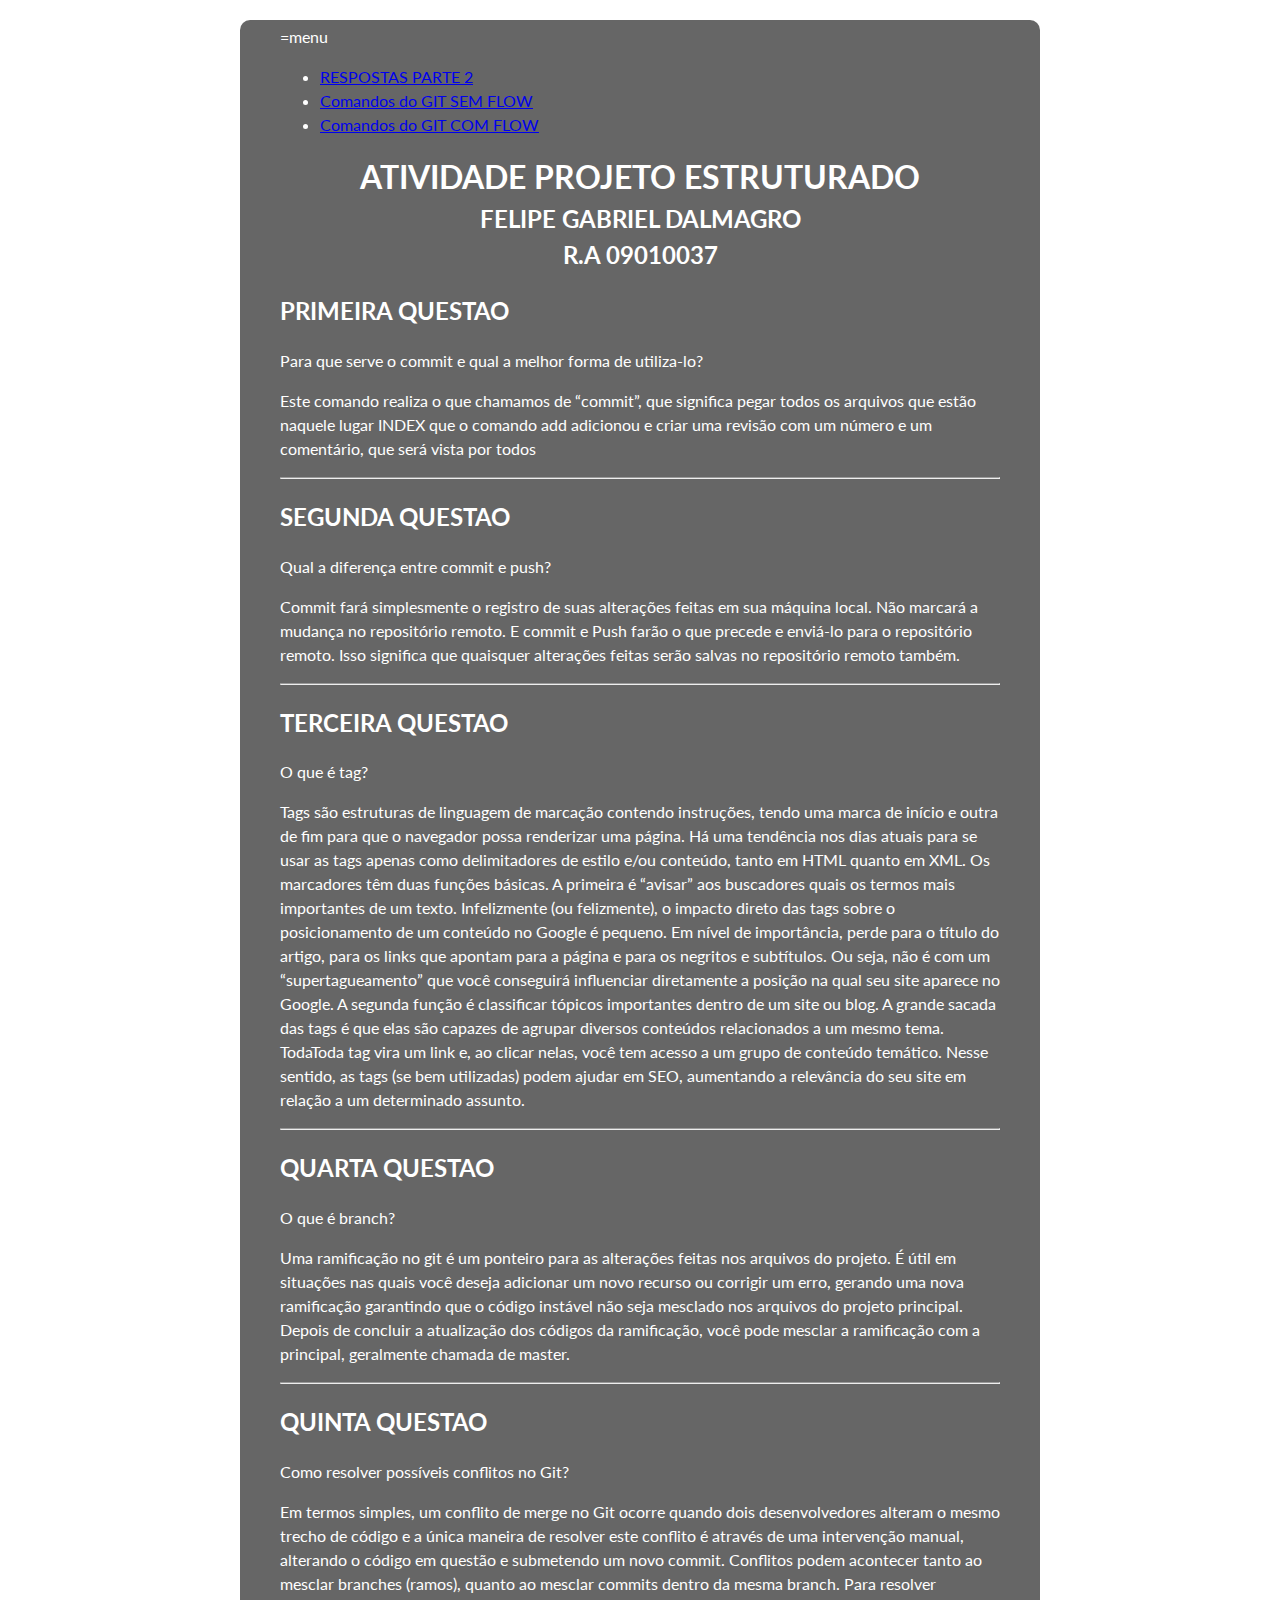
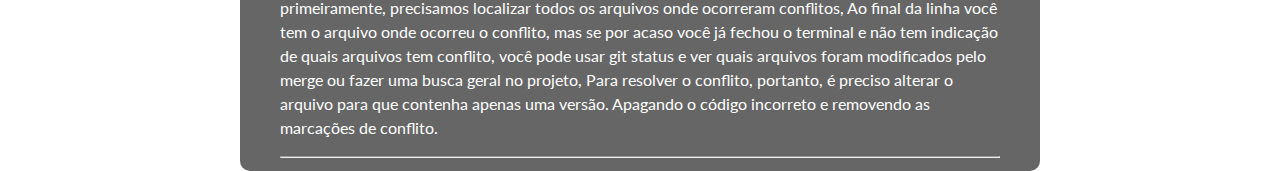
==== index.html @ 7ff38642 "Atualizando pagina html" ====
<!DOCTYPE html>
<html lang='pt-br'>
  <head>
    <title>ATIVIDADE PROJETO ESTRUTURADO</title>

    <link rel="stylesheet" href="https://fonts.googleapis.com/css?family=Lato">
    <link rel="stylesheet" href="application.css">
  </head>

  <body>
    <main>
      
      <div> =menu 
        <ul>
          <li><a href = "#">RESPOSTAS PARTE 2</a></li>
          <li><a href = "#">Comandos do GIT SEM FLOW</a></li>
          <li><a href = "#">Comandos do GIT COM FLOW</a></li>
        </ul>
      </div>

      <h1 class="band-name">ATIVIDADE PROJETO ESTRUTURADO</h1>
      <h2 class="headline">FELIPE GABRIEL DALMAGRO</h2>
      <h2 class="headline">R.A 09010037</h2>

      <p><h2>PRIMEIRA QUESTAO</h2></p>

      <p> Para que serve o commit e qual a melhor forma de utiliza-lo? 
      	<p> Este comando realiza o que chamamos de “commit”, que significa pegar todos os arquivos que estão naquele lugar INDEX que o comando add adicionou e criar uma revisão com um número e um comentário, que será vista por todos <p>

      <hr>

      <p><h2>SEGUNDA QUESTAO</h2></p>

      <p> Qual a diferença entre commit e push? 
      	<p> Commit fará simplesmente o registro de suas alterações feitas em sua máquina local. Não marcará a mudança no repositório remoto.
		E commit e Push farão o que precede e enviá-lo para o repositório remoto. Isso significa que quaisquer alterações feitas serão salvas no repositório remoto também. <p>

		<hr>

		<p><h2>TERCEIRA QUESTAO</h2></p>

      <p> O que é tag? 
      	<p> Tags são estruturas de linguagem de marcação contendo instruções, tendo uma marca de início e outra de fim para que o navegador possa renderizar uma página. Há uma tendência nos dias atuais para se usar as tags apenas como delimitadores de estilo e/ou conteúdo, tanto em HTML quanto em XML.
      	Os marcadores têm duas funções básicas. A primeira é “avisar” aos buscadores quais os termos mais importantes de um texto. Infelizmente (ou felizmente), o impacto direto das tags sobre o posicionamento de um conteúdo no Google é pequeno. Em nível de importância, perde para o título do artigo, para os links que apontam para a página e para os negritos e subtítulos. Ou seja, não é com um “supertagueamento” que você conseguirá influenciar diretamente a posição na qual seu site aparece no Google. A segunda função é classificar tópicos importantes dentro de um site ou blog. A grande sacada das tags é que elas são capazes de agrupar diversos conteúdos relacionados a um mesmo tema. TodaToda tag vira um link e, ao clicar nelas, você tem acesso a um grupo de conteúdo temático. Nesse sentido, as tags (se bem utilizadas) podem ajudar em SEO, aumentando a relevância do seu site em relação a um determinado assunto. <p>

      		<hr>

			<p><h2>QUARTA QUESTAO</h2></p>

      <p> O que é branch? 
      	<p> Uma ramificação no git é um ponteiro para as alterações feitas nos arquivos do projeto. É útil em situações nas quais você deseja adicionar um novo recurso ou corrigir um erro, gerando uma nova ramificação garantindo que o código instável não seja mesclado nos arquivos do projeto principal. Depois de concluir a atualização dos códigos da ramificação, você pode mesclar a ramificação com a principal, geralmente chamada de master. <p>

      		<hr>

			<p><h2>QUINTA QUESTAO</h2></p>

      <p> Como resolver possíveis conflitos no Git? 
      	<p> Em termos simples, um conflito de merge no Git ocorre quando dois desenvolvedores alteram o mesmo trecho de código e a única maneira de resolver este conflito é através de uma intervenção manual, alterando o código em questão e submetendo um novo commit.
		Conflitos podem acontecer tanto ao mesclar branches (ramos), quanto ao mesclar commits dentro da mesma branch. Para resolver primeiramente, precisamos localizar todos os arquivos onde ocorreram conflitos, Ao final da linha você tem o arquivo onde ocorreu o conflito, mas se por acaso você já fechou o terminal e não tem indicação de quais arquivos tem conflito, você pode usar git status e ver quais arquivos foram modificados pelo merge ou fazer uma busca geral no projeto, Para resolver o conflito, portanto, é preciso alterar o arquivo para que contenha apenas uma versão. Apagando o código incorreto e removendo as marcações de conflito.

		<hr>
    </main>
  </body>
</html>
---- application.css ----
body {
  width: 95%;
  max-width: 800px;
  margin: auto;

  font-family: 'Lato';
  line-height: 1.5;
  color: white;
}

main {
  background: #00000099;
  padding: 5px 40px;
  margin-top: 20px;
  border-radius: 10px;
}

.logo, .band-name, .headline {
  margin: 0;
  text-align: center;
}

.concerts {
  margin: 30px 0;
  text-align: center;
  width: 100%;
}
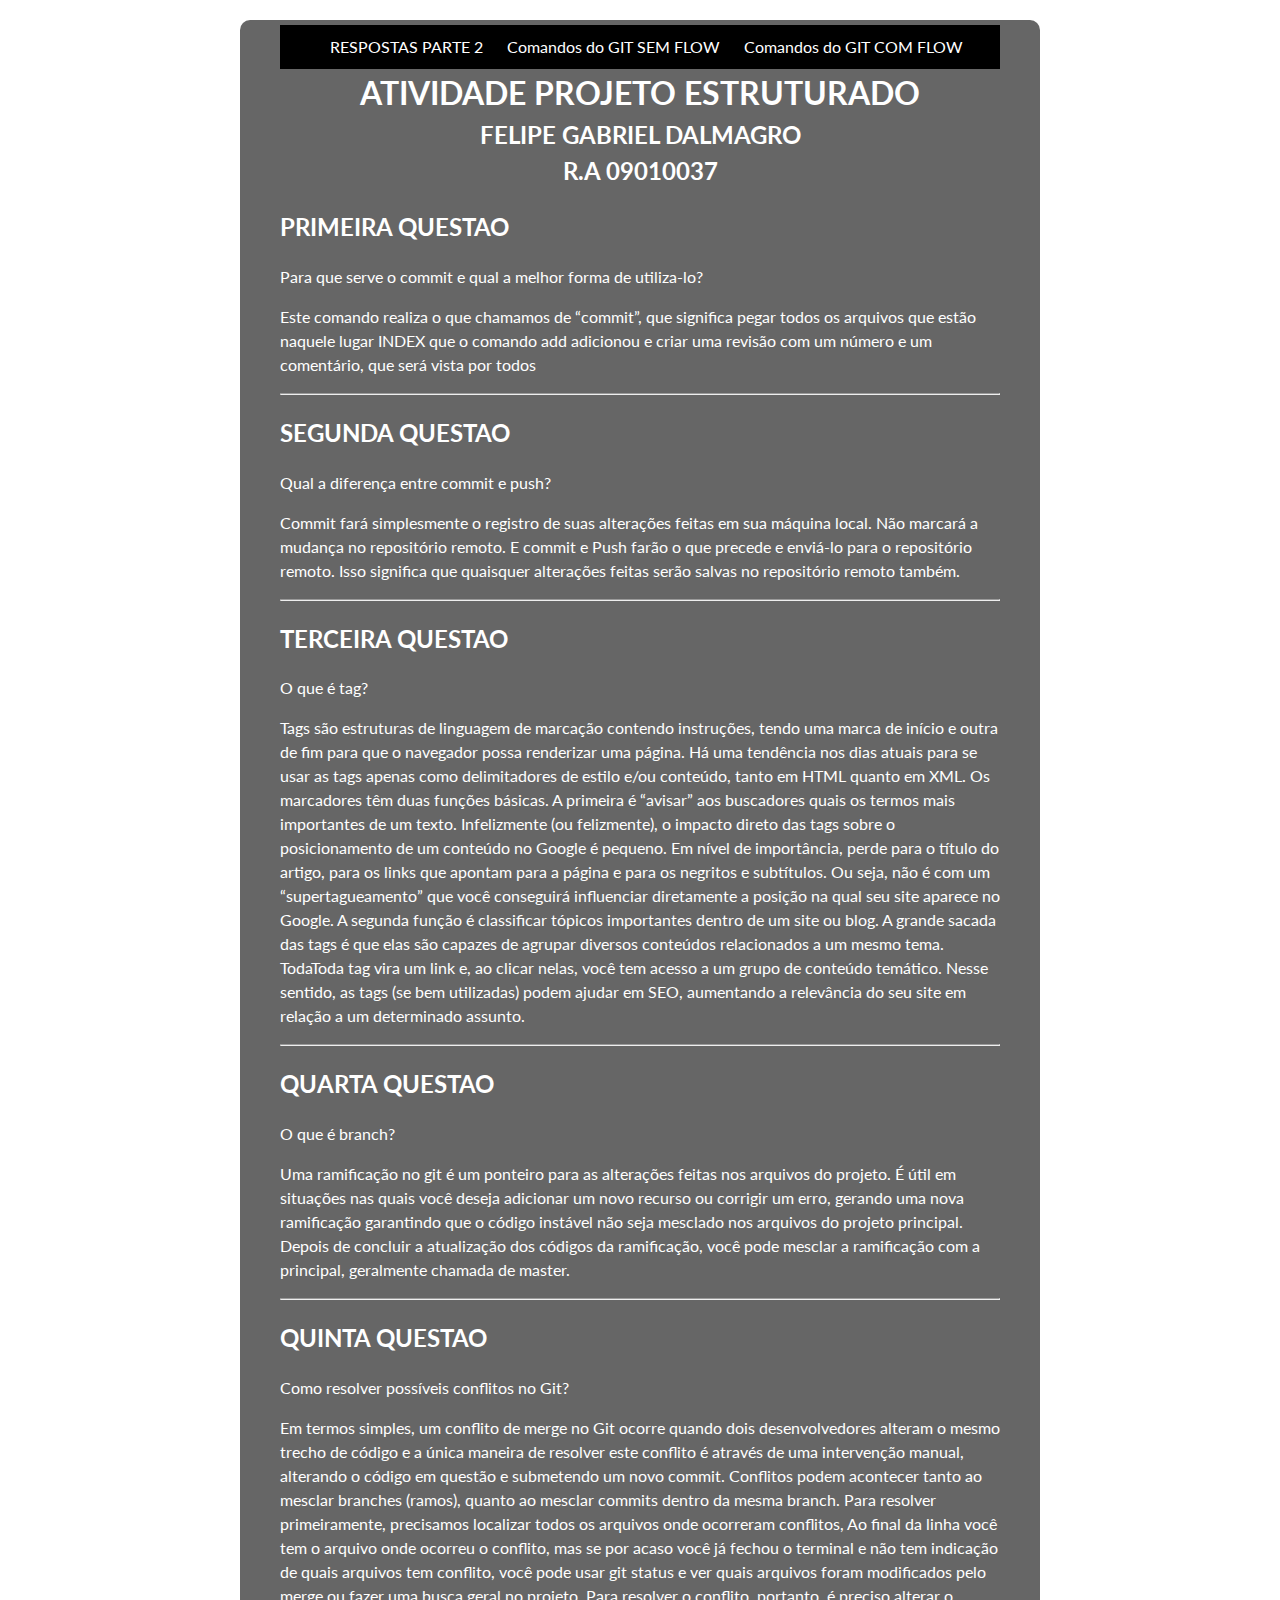
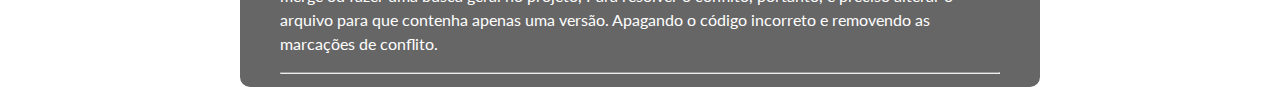
==== commit fe9b0e43: "menu html" ====
--- a/index.html
+++ b/index.html
@@ -2,6 +2,35 @@
 <html lang='pt-br'>
   <head>
     <title>ATIVIDADE PROJETO ESTRUTURADO</title>
+
+    <style> 
+  body {
+    margin: 000;
+}
+
+#menu ul{
+  margin: 00;
+  background-color: #000000;
+  list-style: none;
+
+}
+
+#menu ul li {
+  display: inline;
+}
+
+#menu ul li a {
+  padding: 10px 10px;
+  display: inline-block;
+
+  color: white;
+  text-decoration: none;
+}
+
+#menu ul li a:hover{
+  color: #00736e;
+}
+</style>
 
     <link rel="stylesheet" href="https://fonts.googleapis.com/css?family=Lato">
     <link rel="stylesheet" href="application.css">
@@ -10,9 +39,9 @@
   <body>
     <main>
       
-      <div> =menu 
+      <div id = "menu"> 
         <ul>
-          <li><a href = "#">RESPOSTAS PARTE 2</a></li>
+          <li><a href = "index.html#">RESPOSTAS PARTE 2</a></li>
           <li><a href = "#">Comandos do GIT SEM FLOW</a></li>
           <li><a href = "#">Comandos do GIT COM FLOW</a></li>
         </ul>
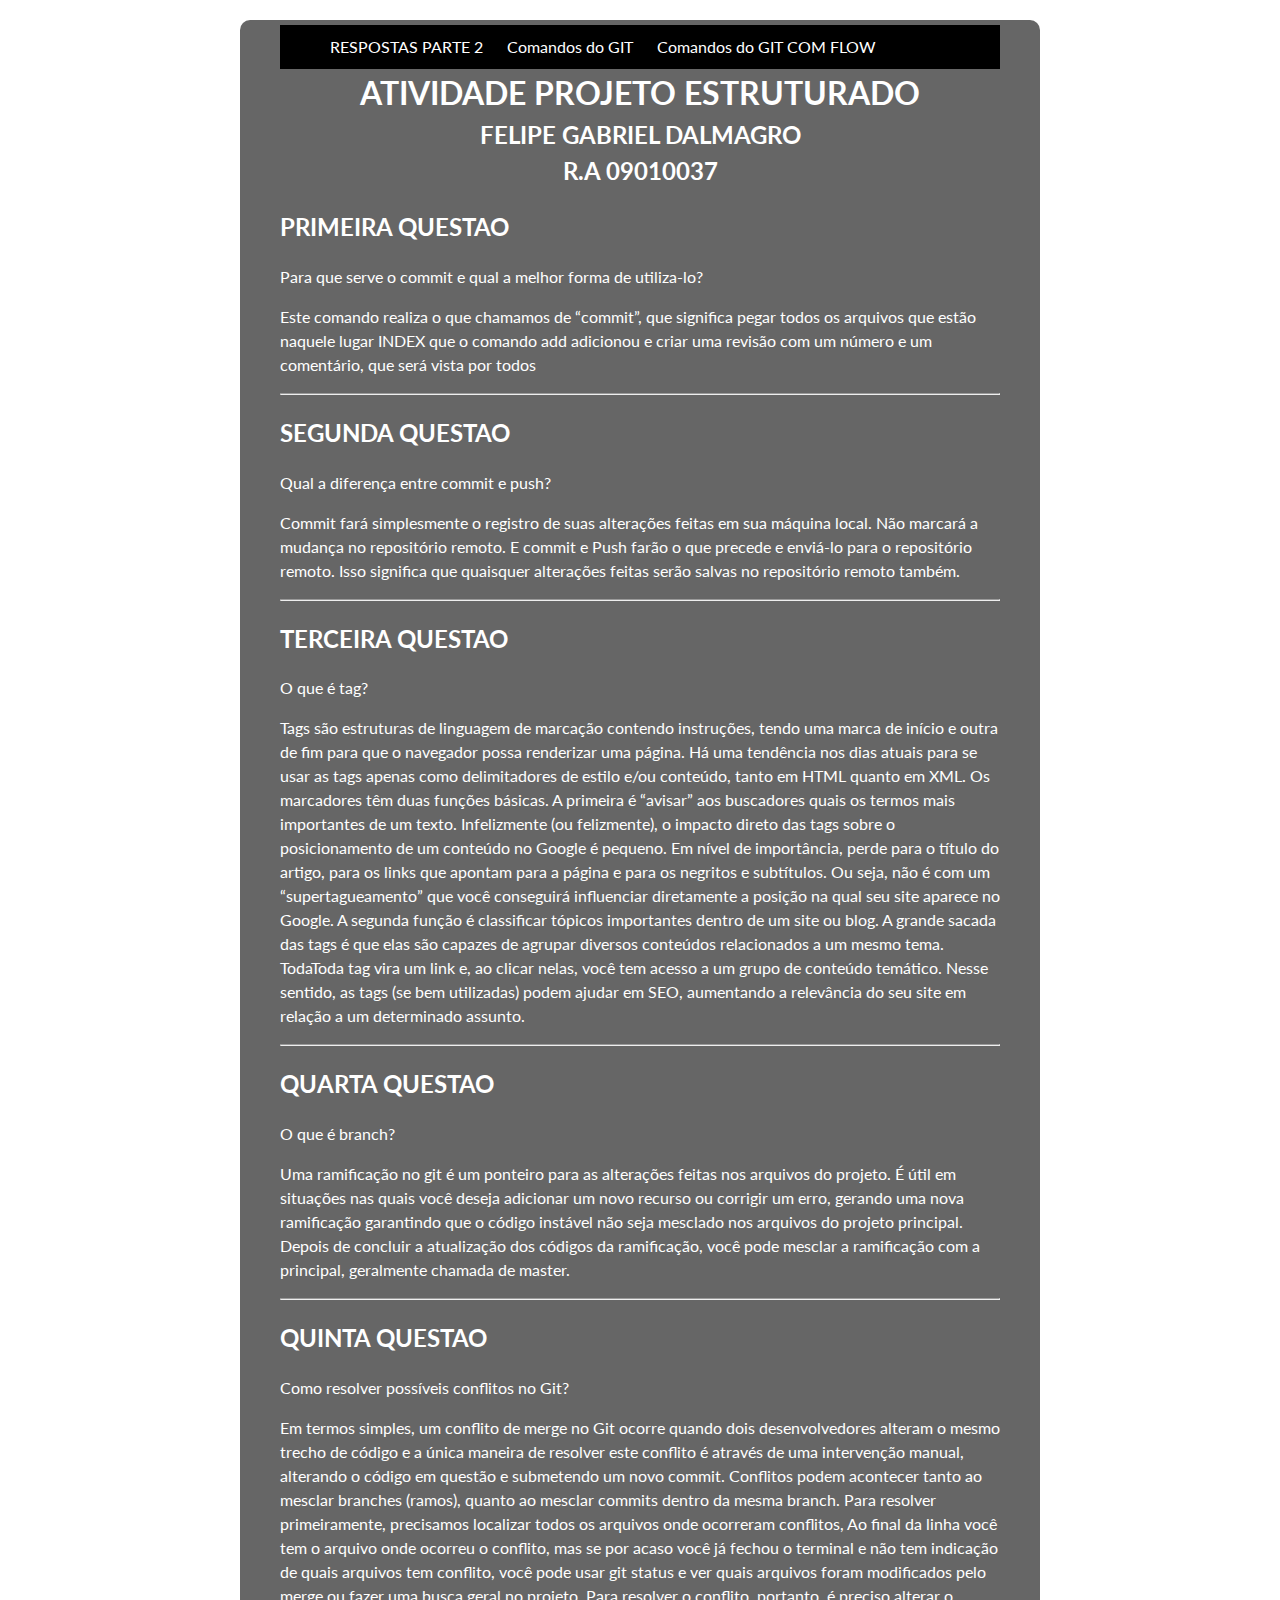
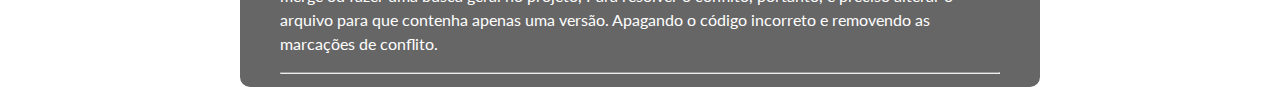
==== commit fff44351: "alteracao palavras" ====
--- a/index.html
+++ b/index.html
@@ -42,7 +42,7 @@
       <div id = "menu"> 
         <ul>
           <li><a href = "index.html#">RESPOSTAS PARTE 2</a></li>
-          <li><a href = "#">Comandos do GIT SEM FLOW</a></li>
+          <li><a href = "principais comandos do git.md">Comandos do GIT</a></li>
           <li><a href = "#">Comandos do GIT COM FLOW</a></li>
         </ul>
       </div>
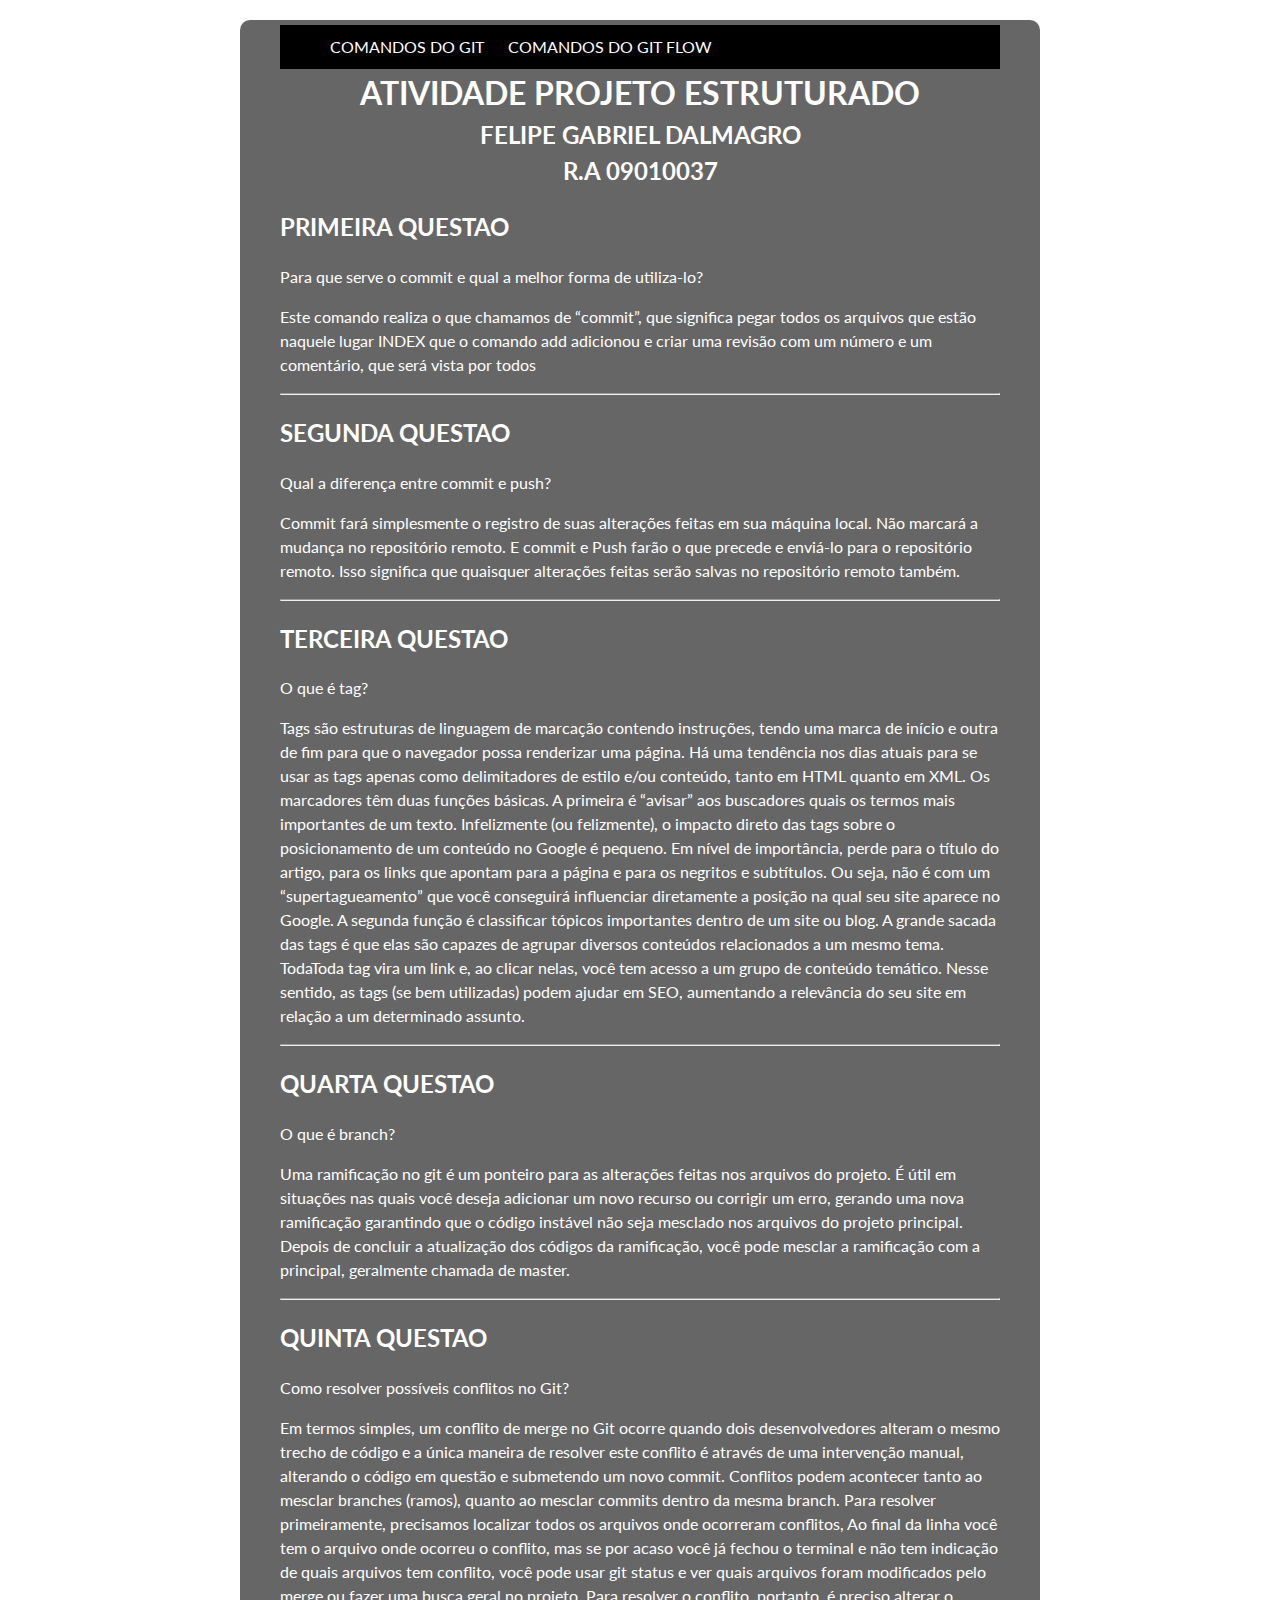
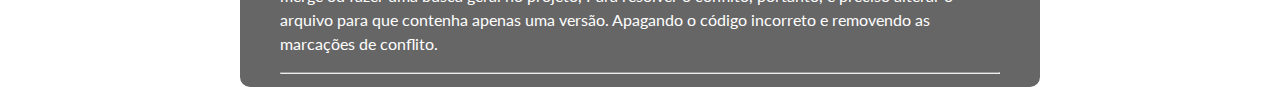
==== commit e87af714: "update no index" ====
--- a/index.html
+++ b/index.html
@@ -41,9 +41,8 @@
       
       <div id = "menu"> 
         <ul>
-          <li><a href = "index.html#">RESPOSTAS PARTE 2</a></li>
-          <li><a href = "principais comandos do git.md">Comandos do GIT</a></li>
-          <li><a href = "#">Comandos do GIT COM FLOW</a></li>
+          <li><a href = "principais comandos do git.md">COMANDOS DO GIT</a></li>
+          <li><a href = "PRINCIPAIS%20COMANDOS%20DE%20UM%20FLOW.md">COMANDOS DO GIT FLOW</a></li>
         </ul>
       </div>
 
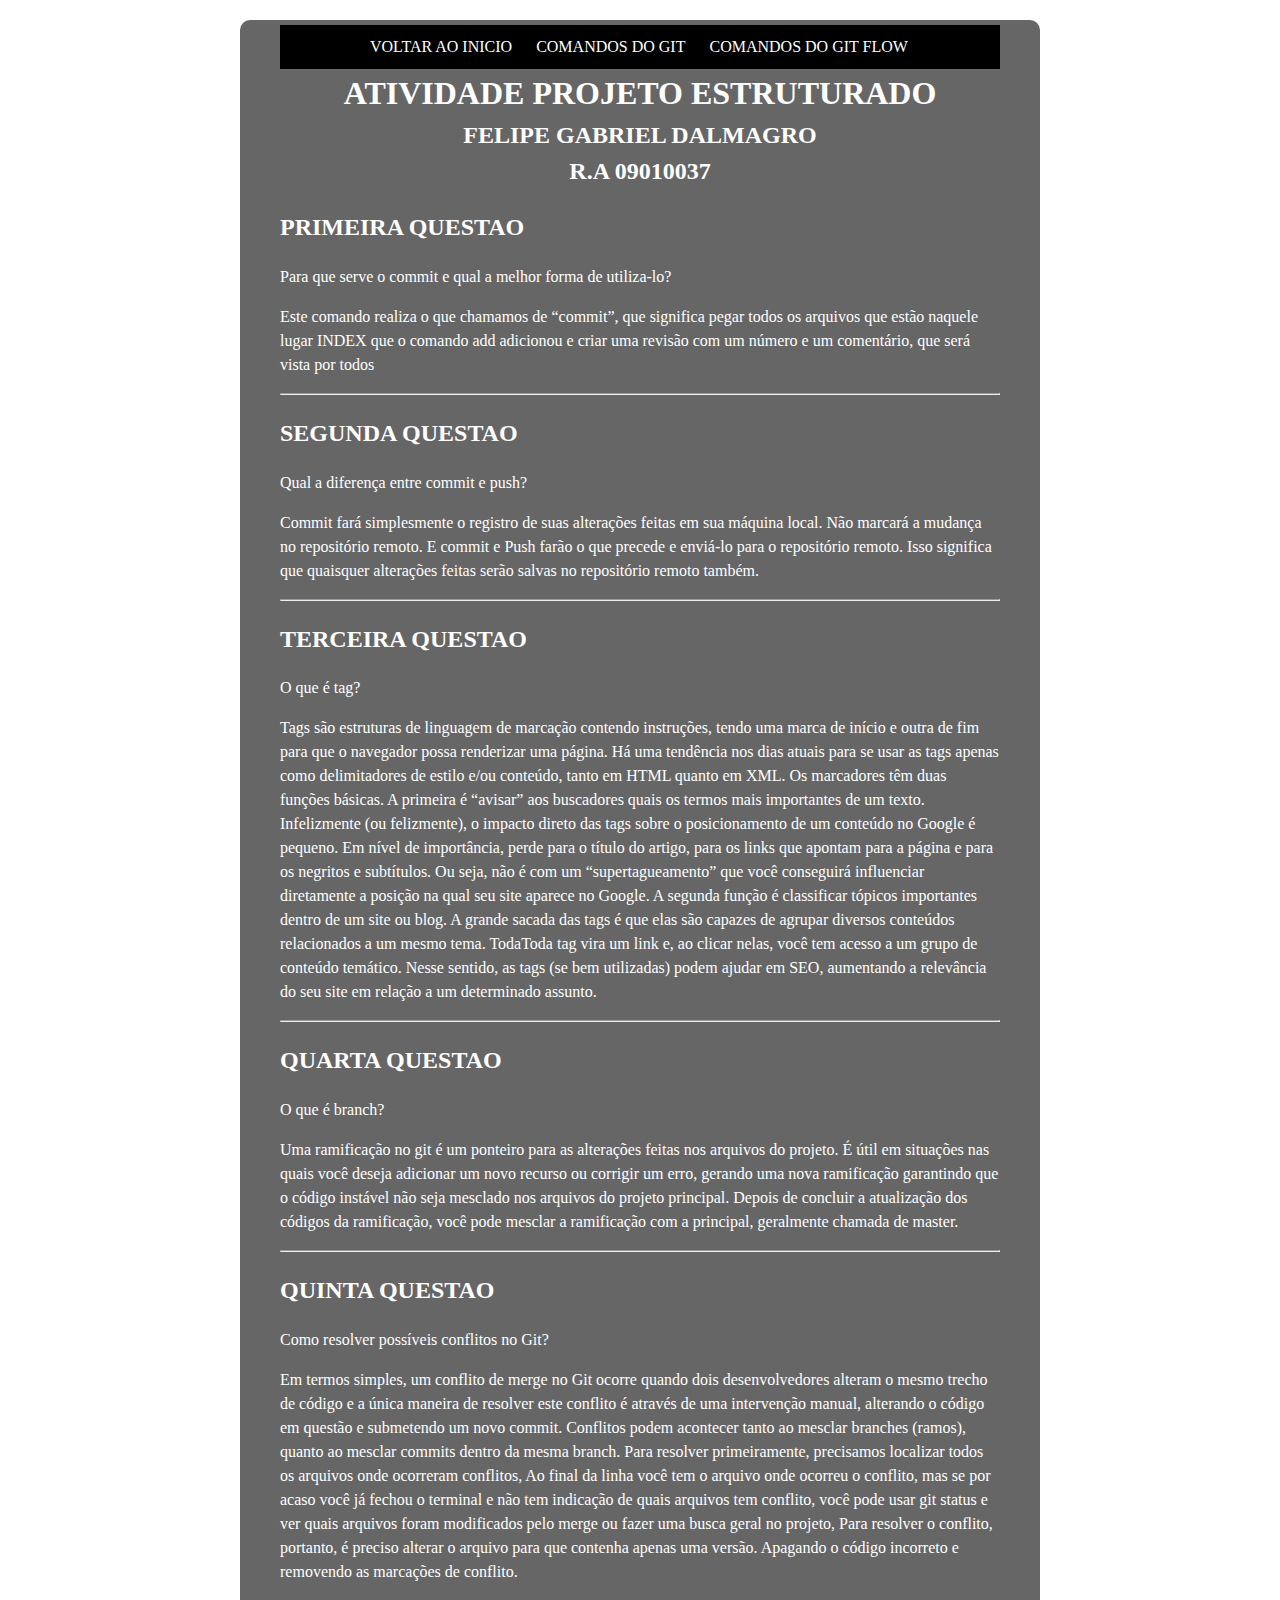
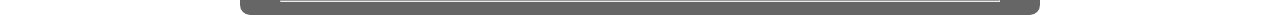
==== commit 116afa5f: "alteracao no css" ====
--- a/index.html
+++ b/index.html
@@ -32,8 +32,8 @@
 }
 </style>
 
-    <link rel="stylesheet" href="https://fonts.googleapis.com/css?family=Lato">
-    <link rel="stylesheet" href="application.css">
+    <link href="http://fonts.googleapis.com/css?family=Open+Sans" rel="stylesheet" type="text/css">
+    <link href="application.css" rel="stylesheet" type="text/css">
   </head>
 
   <body>
@@ -41,8 +41,10 @@
       
       <div id = "menu"> 
         <ul>
-          <li><a href = "principais comandos do git.md">COMANDOS DO GIT</a></li>
-          <li><a href = "PRINCIPAIS%20COMANDOS%20DE%20UM%20FLOW.md">COMANDOS DO GIT FLOW</a></li>
+          <ul>
+          <li><a href = "index.html">VOLTAR AO INICIO</a></li>
+          <li><a href = "principais comandos do git.html">COMANDOS DO GIT</a></li>
+          <li><a href = "PRINCIPAIS%20COMANDOS%20DE%20UM%20FLOW.html">COMANDOS DO GIT FLOW</a></li>
         </ul>
       </div>
 
--- a/application.css
+++ b/application.css
@@ -5,7 +5,7 @@
 
   font-family: 'Lato';
   line-height: 1.5;
-  color: white;
+  color: #ffff;
 }
 
 main {
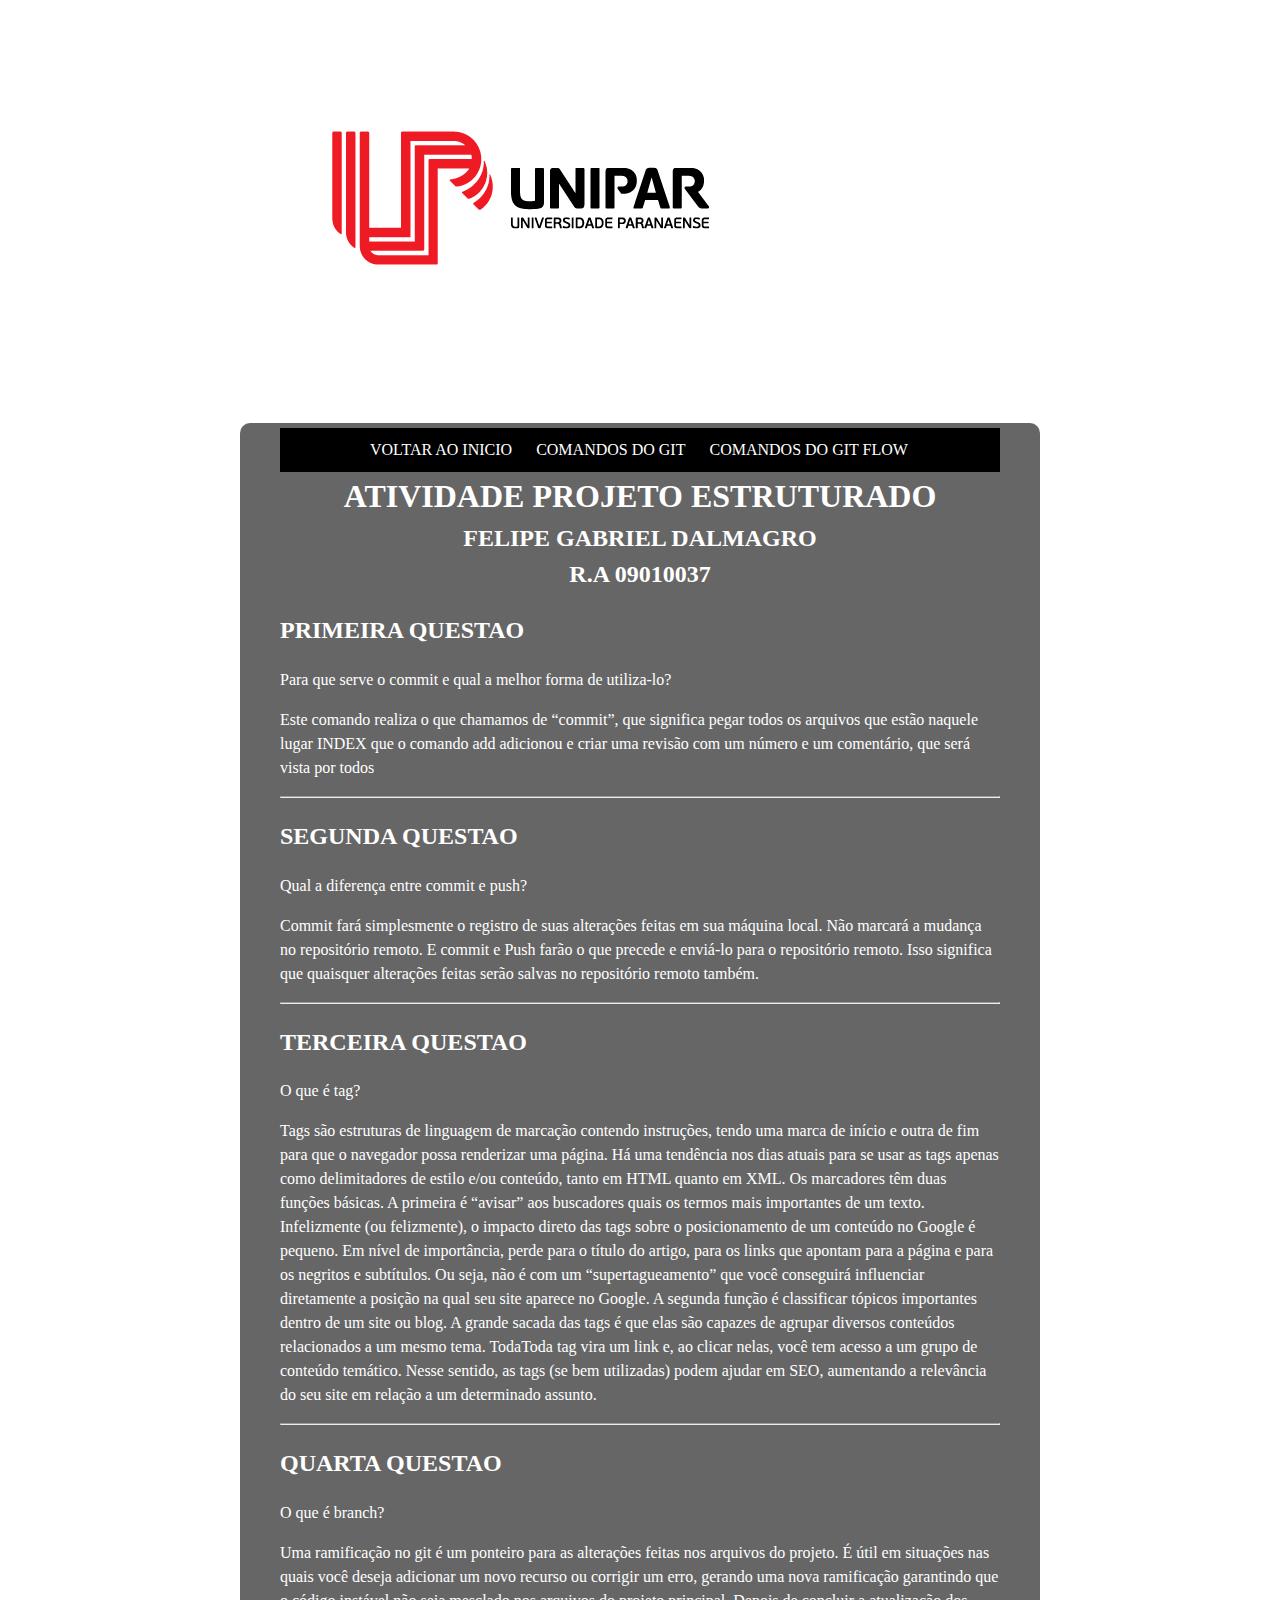
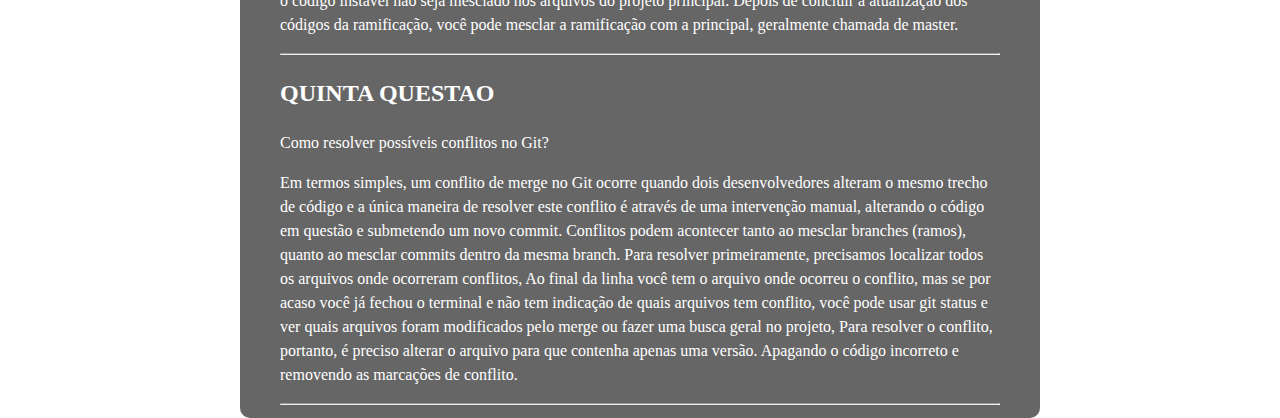
==== commit 1864fee8: "update no index" ====
--- a/index.html
+++ b/index.html
@@ -35,6 +35,9 @@
     <link href="http://fonts.googleapis.com/css?family=Open+Sans" rel="stylesheet" type="text/css">
     <link href="application.css" rel="stylesheet" type="text/css">
   </head>
+
+  <img src="imagens/L_unipar.png">
+  
 
   <body>
     <main>
